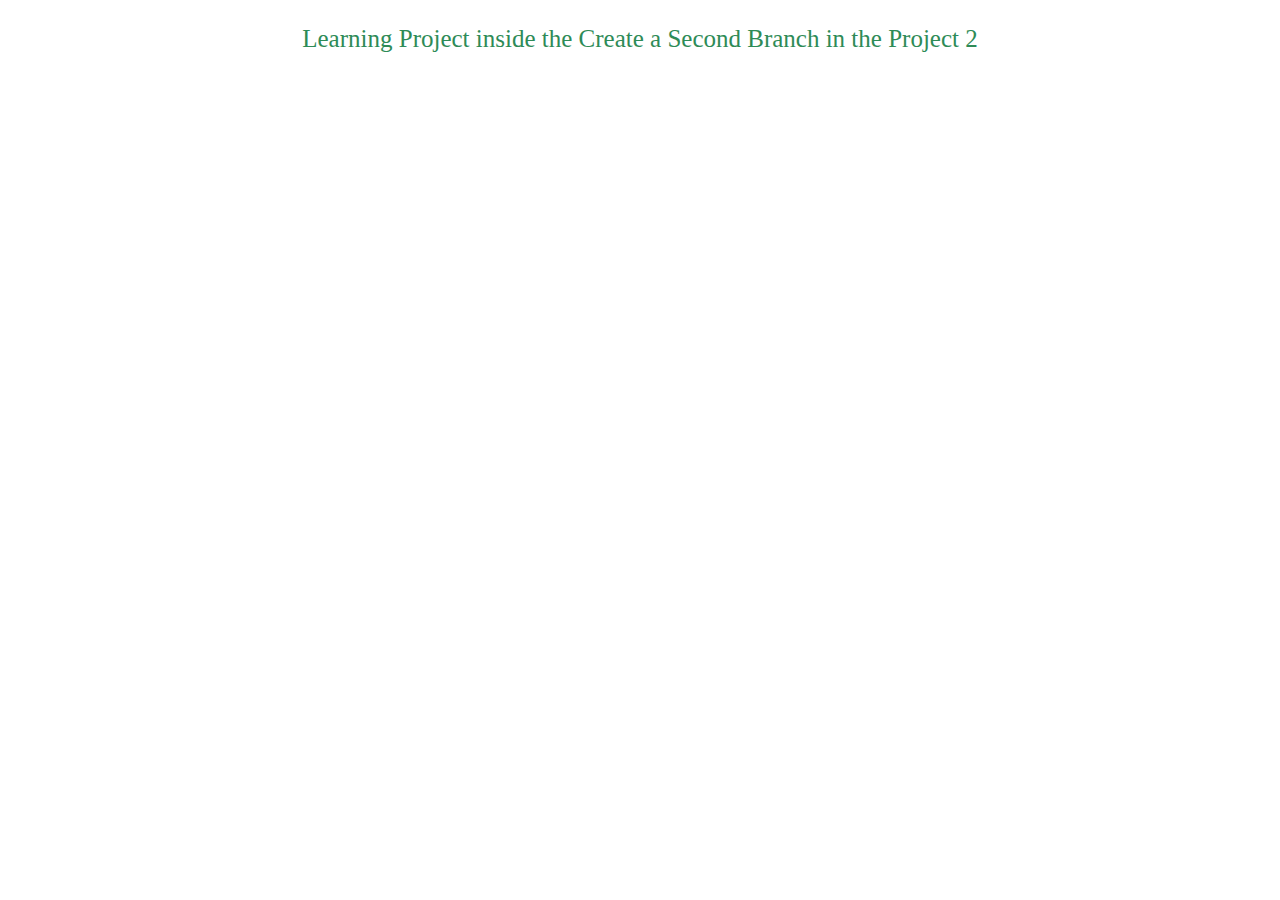
==== sample.html @ b58eda89 "new File" ====
<!DOCTYPE html>
<html lang="en">
<head>
    <meta charset="UTF-8">
    <meta http-equiv="X-UA-Compatible" content="IE=edge">
    <meta name="viewport" content="width=device-width, initial-scale=1.0">
    <title>Project 2</title>
    <link rel="stylesheet" href="style.css">
</head>
<body>
    <p>Learning Project inside the Create a Second  Branch in the Project 2 </p>
</body>
</html>
---- style.css ----
p{
    color:seagreen ;
    font-size: 25px;
    text-align: center;
        
}
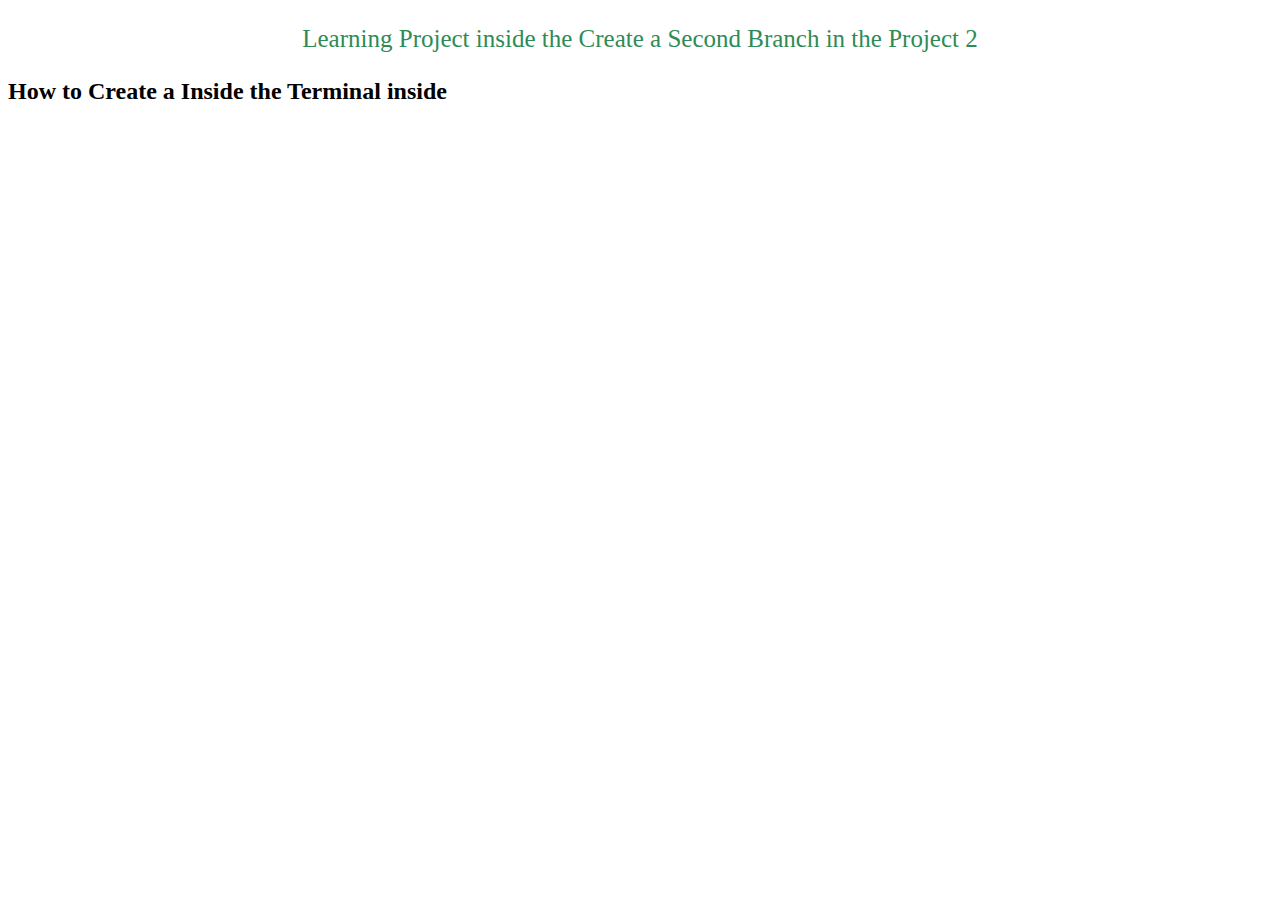
==== commit ed2af1f0: "extraspace" ====
--- a/sample.html
+++ b/sample.html
@@ -9,5 +9,6 @@
 </head>
 <body>
     <p>Learning Project inside the Create a Second  Branch in the Project 2 </p>
+    <h2>How to Create a Inside the Terminal inside </h2>
 </body>
 </html>